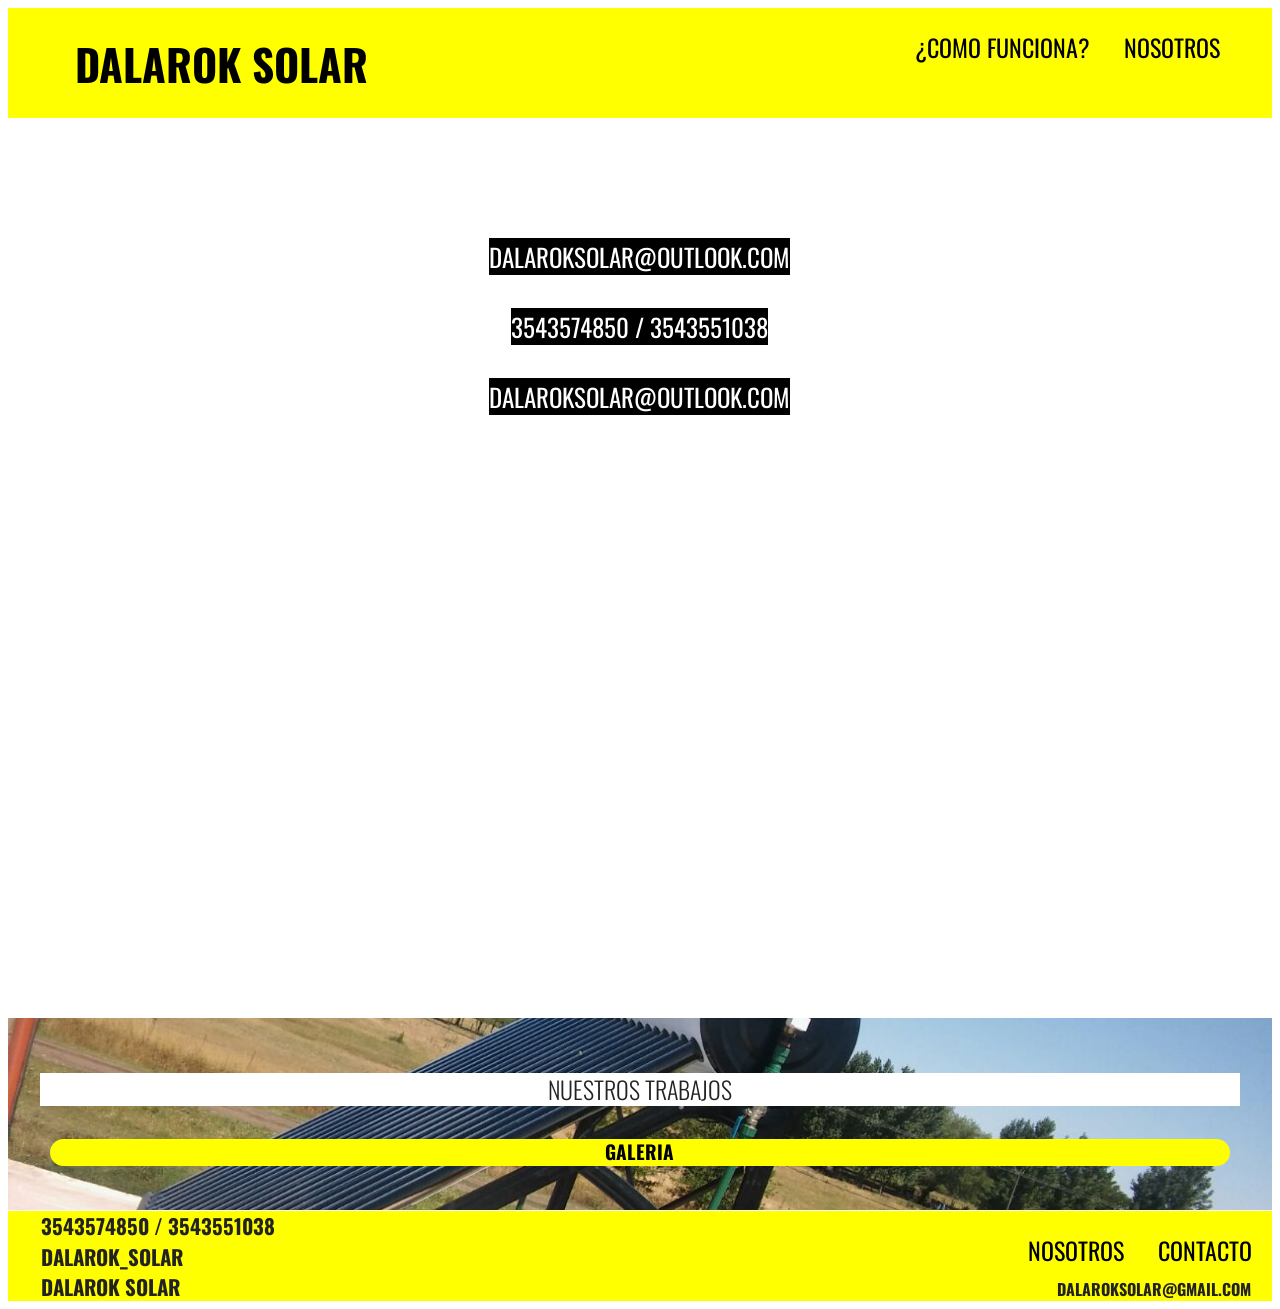
==== contacto.html @ 58a4c883 "se agrego proyecto dalarok" ====
<!doctype html>
<html class="no-js" lang="">

<head>
  <meta charset="utf-8">
  <title>Dalarok Solar</title>
  <meta name="description" content="">
  <meta name="viewport" content="width=device-width, initial-scale=1">

  <meta property="og:title" content="">
  <meta property="og:type" content="">
  <meta property="og:url" content="">
  <meta property="og:image" content="">

  <link rel="manifest" href="site.webmanifest">
  <link rel="apple-touch-icon" href="icon.png">
  <!-- Place favicon.ico in the root directory -->

  <link rel="stylesheet" href="css/normalize.css">
  <link rel="stylesheet" href="css/fontawesome-all.min.css">
  <link href="https://fonts.googleapis.com/css2?family=Oswald:wght@300;400&display=swap" rel="stylesheet">
  <link rel="stylesheet" href="css/main.css">

  <meta name="theme-color" content="#fafafa">
</head>

<body>

  <!-- Add your site or application content here -->

<div class="barra">
  <div class=" contenedor clearfix">
    <div class="logo">
      <a href="index.html">
      <h3 class="contenedor clearfix"><i class="fas fa-sun"></i> Dalarok <span>Solar</span></h3>
    </a>
    </div>
   
    <nav class="navegacion-principal contenedor">
      <a href="funcion.html">¿Como Funciona?</a>
      <a href="nosotros.html"> Nosotros</a>
      

    </nav>
  </div> <!--contenedor-->
</div> <!-- barra-->


<header class="site-header">
  <div class="general2">
    <div class="contenido-header">
      <nav class="redes-sociales">
        <a  href="https://www.facebook.com/dalarok_solar-108071503881082/"><i class="fab fa-facebook-f"></i></a>
        <a href="https://www.instagram.com/dalarok_solar/"><i class="fab fa-instagram"></i></a>
      </nav>
      <div class="info-solares">
        <div class="clearfix">
        <p class="ciudad"> Email</p>
        </div>
      <p class="slogan"> dalaroksolar@outlook.com</span></p>
      
    </div>
    <div class="info-solares">
      <div class="clearfix">
      <p class="ciudad"> Telefonos </p>
      </div>
    <p class="slogan"> 3543574850 / 3543551038</span></p>
    
  </div>
  <div class="info-solares">
    <div class="clearfix">
    <p class="ciudad"> Contacto</p>
    </div>
  <p class="slogan"> dalaroksolar@outlook.com</span></p>
  
</div>
      </div>
      
    </div>
  </div>

</header>


<section class="galeria ">
  <div class="contenedor">
   <h2 class="encabezado-nosotros">Nuestros Trabajos </h2>
        <div class="ver-todas">
             <a href="nosotros.html" class="boton boton-verde">Galeria</a>
        </div>  
  </div>
</div>
</section> 

<footer class="site-footer seccion navegacion-footer">
  <nav class="navegacion-principal contenedor">
    <a href="nosotros.html"> Nosotros</a>
    <a href="contacto.html"> Contacto</a>
    <p class="contenedor"><i class="far fa-envelope"> </i><strong>dalaroksolar@gmail.com</strong</i> </p>

</nav>
<div class="iconos-footer contenedor">
    <p><i class="fab fa-whatsapp"> </i> 3543574850 / 3543551038 </p>
    <p><i class="fab fa-instagram"> </i> Dalarok_Solar</p>
    <p><i class="fab fa-facebook-f"></i> Dalarok Solar</p>
  </div>  
    </div>
</footer>

  



  <script src="js/vendor/modernizr-3.11.2.min.js"></script>
  <script src="js/plugins.js"></script>
  <script src="js/main.js"></script>

  <!-- Google Analytics: change UA-XXXXX-Y to be your site's ID. -->
  <script>
    window.ga = function () { ga.q.push(arguments) }; ga.q = []; ga.l = +new Date;
    ga('create', 'UA-XXXXX-Y', 'auto'); ga('set', 'anonymizeIp', true); ga('set', 'transport', 'beacon'); ga('send', 'pageview')
  </script>
  <script src="https://www.google-analytics.com/analytics.js" async></script>
</body>

</html>
---- css/main.css ----
/*! HTML5 Boilerplate v8.0.0 | MIT License | https://html5boilerplate.com/ */

/* main.css 2.1.0 | MIT License | https://github.com/h5bp/main.css#readme */
/*
 * What follows is the result of much research on cross-browser styling.
 * Credit left inline and big thanks to Nicolas Gallagher, Jonathan Neal,
 * Kroc Camen, and the H5BP dev community and team.
 */

/* ==========================================================================
   Base styles: opinionated defaults
   ========================================================================== */

html {
  color: #222;
  font-size: 1em;
  line-height: 1.4;
}

/*
 * Remove text-shadow in selection highlight:
 * https://twitter.com/miketaylr/status/12228805301
 *
 * Vendor-prefixed and regular ::selection selectors cannot be combined:
 * https://stackoverflow.com/a/16982510/7133471
 *
 * Customize the background color to match your design.
 */

::-moz-selection {
  background: #b3d4fc;
  text-shadow: none;
}

::selection {
  background: #b3d4fc;
  text-shadow: none;
}

/*
 * A better looking default horizontal rule
 */

hr {
  display: block;
  height: 1px;
  border: 0;
  border-top: 1px solid #ccc;
  margin: 1em 0;
  padding: 0;
}

/*
 * Remove the gap between audio, canvas, iframes,
 * images, videos and the bottom of their containers:
 * https://github.com/h5bp/html5-boilerplate/issues/440
 */

audio,
canvas,
iframe,
img,
svg,
video {
  vertical-align: middle;
}

/*
 * Remove default fieldset styles.
 */

fieldset {
  border: 0;
  margin: 0;
  padding: 0;
}

/*
 * Allow only vertical resizing of textareas.
 */

textarea {
  resize: vertical;
}

/* ==========================================================================
   Author's custom styles
   ========================================================================== */


html {
  box-sizing: border-box;
}
*,*::before,*::after{
  box-sizing: inherit;
}
body {
  background-color: white;
  font-family: 'Oswald', sans-serif;
}
/** Header **/
div.general {
  background-image: url(../img/gif3.gif);
  
  height: 100vh;
  background-position: top center;
  background-size: cover;
}
div.general2 {
  
  background-image: url(../gif/gif1.gif);
  height: 100vh;
  background-position: top center;
  background-size: cover;
}
div.contenido-header{
  padding-top: 30px;
}
nav.redes-sociales {
  text-align: center;
}
nav.redes-sociales a {
  color: yellow;
  font-size: 2.5em;
  margin-right: 50px;
  transition: ease-out .5s;
}

nav.redes-sociales a:last-child {
  margin-right: 0;
}
div.fondo-contacto {
  background-color: yellow;
}



/** BODY **/     



div.info-solares{
  text-align: center;
  color: #ffffff;
  text-justify: distribute;
  text-transform: uppercase;
  justify-content: right;
}
@media only screen and (min-width:768px) {
  div.info-solares{
    width: 70%;
    margin: 0 auto;
  }
}
div.info-solares p {
  margin: 0;
  display: inline;
  font-size: 25px;
}

div.info-solares p i {
  color: yellow;
  font-size: 2rem;
}

/** Slogan INFERIOR **/



p.slogan {
  font-size: 5rem;
  
  color: white;
  margin-top: 3rem;
  background-color: black;

}
p.slogan span {
  font-weight: bold;
  
}




/** titulo de proyecto  y su responsivo para distintas pantallas **/


h1.nombre-sitio {
  font-size: 7vw;
  font-family: 'Oswald', sans-serif;
  color: yellow;
}
@media only screen and (min-width:768px) {
  h1.nombre-sitio {
    font-size: 11.5vw;
    margin: 0;
    line-height: 1;
  }
}


/** contenedor aplicado a barra media y sus responsivos  **/



.contenedor {
  width: 95%;
  margin: 0 auto;
}

@media only screen and (min-width:768px) {

  .contenedor {
    width: 90%;
    
    
  }
}
@media only screen and (min-width:480px) {
  .contenedor {
    width: 95%;
  
  }

}
div.barra {
  background-color: yellow;
  text-align: left;
  text-transform: uppercase;
  font-size: 1em;

}
div.logo  {
  font-size: 1.5em;
  display: inline-block;
  float:left;
}

h3 {
  font-size: 1em;
  padding: 25px;
}

@media only screen and (min-width:768px) {
  div.logo {
    width: 33%;
  }
}






/** navegacion principal **/


nav.navegacion-principal {
  
  text-decoration: none;
  margin-top: 13px;
  font-size: 1em;
  text-transform: uppercase;
}
nav.navegacion-principal a {
  font-family: 'Oswald', sans-serif;
  color: #000;
  text-align: right;
  text-decoration: none;
  text-transform: uppercase;
 justify-content: right;
 font-size: 1.5em;
 display: block;
 transition: ease-out .5s;
}
nav.navegacion-principal a:hover {
background-color: whitesmoke;
border-radius: 1.3em;
}

nav.navegacion-principal a:last-child {

  
 
  color: black;

}

nav.navegacion-principal a:last-child:hover {
  color:black;
  background-color: yellow;
}

.barra a {
  text-decoration: none; 
  font-size: 1.8em;
  color: black;
}



@media only screen and (min-width:768px) {
  nav.navegacion-principal {
    width: 67%;
    float: right;
    text-align: right;
    display: block;
  }
  nav.navegacion-principal a {
    margin-right: 10px;
    padding: 10px;
    display: inline-block;
    
  }
}
div.contenido-interactivo a {
  background-color: black;
  color: white;
  font-size: 2.5em;
  margin-right: 50px;
  text-align: center;
  display: inline-block;
  justify-content: right;
}


/** Menu movil **/ 

div.menu-movil {
  width: 60px;
  display: flex;
  float: right;
  text-align: right ;
  margin-top: 12px;
}
@media only screen and (min-width:768px) {
  div.menu-movil {
    display: none;
  }
}

div.menu-movil span {
  height: 8px;
  margin-bottom: 6px;
  background-color: white;
  display: flex;
}
div.menu-movil:hover {
  cursor: pointer;
}
div.menu-movil:hover {

}



/** galeria **/ 

.ver-todas {
  display: flex;
  justify-content: flex-end;
  

  
}
.ver-todas a {
  text-decoration: none;
  margin-top: 13px;
  font-size: .8em;
  text-transform: uppercase;
}

.boton {
  color: white;
  font-weight: 700;
  text-decoration: none;
  font-size: 1.8rem;
  text-align: center;
  border: none;
  display: block;
  flex: 30%;

}
.boton:hover {
  cursor: pointer;
}
.boton-amarillo {
  background-color:#E08709;
  margin: 10px;

}
.boton-verde{
  background-color: yellow;
  color: #000;
  border-radius: 10px;
  margin: 10px;
}
.boton-verde a{
  background-color: yellow;
  color: #000;
}

.icono {
  flex-basis: calc(33.3% - 1rem);
  text-align: center;
  margin-top: 10px;
  line-height: 2rem;
  font-size: 1.5rem;
}
.contenedor{
  max-width: 120rem;   /** =1200px**/
  margin: 0 auto;
  text-transform: uppercase;

}
.icono-nosotros{
  display: flex;
  justify-content: space-between;
  background-color: white;
  margin-top: 20px;
  margin: 0;
}

.encabezado-nosotros {
  font-weight: 300;
  text-align: center;
  background-color: white;


}
.icono p {
  font-size: .7em;
  text-align: center;
  margin-top: 20px;
  text-align: left;
  margin: 20px;

}
.icono.h3 {
  font-size: 3em;
  
  margin-top: 2rem;
}


/** UTILIDADES **/ 
.seccion {
  margin-top: 2rem;
  margin-bottom: 1rem;
  
}
.img {
  max-width: 100%;
  justify-content: space-between;
}



.contenedor-anuncios{

  display: flex;
  justify-content: space-between;
  flex-wrap: wrap;
}
.anuncio {
  flex: 0 0 calc(28% - 2rem ) ;
  border: 2px solid yellow;
  background-color: white;  
  
}
.contenido-anuncio {
  padding : 1rem;
}
 /** contacto home **/
 .galeria {
   background-image: url(../img/img3.jpg) ;
   background-position: center center;
   background-size: cover;
   height: 12rem;
   display: flex;
   align-items: center;
 }
.ver-todas a {
  color: black;
 border-color: white;
 border-radius: 2rem;
 border-color: #000;
transition: ease-in-out .5s;
text-transform: uppercase;
font-size: 1.2em;
}
.ver-todas a:last-child:hover {
color:white;
background-color: yellow;
border-color: black;
}

/** footer **/ 
.site-footer {
  background-color: yellow;
  margin: 0;
}

.contenedor-footer {
  padding: 3rem 0;
  display: flex;
  justify-content: space-between;
}



nav.navegacion-footer a {
  font-family: 'Oswald', sans-serif;
  color: #000;
  text-align: right;
  text-decoration: none;
  text-transform: uppercase;
 justify-content: right;
 font-size: 1.5em;
 display: block;
 transition: ease-out .5s;
}
.iconos-footer {
  font-size: 1.3em;

}
.iconos-footer p {
  margin: 1px;
}

div.fotos a {
 display: inline-block;
 margin-bottom: 10px;
 display: flexbox;
}
div.fotos {
  display: inline-flexbox;
  margin: 2rem;
  
}
/*-------------------------------------------- prueba NOSOTROS-----*/ 


.contenido-nosotros {
 background-color: yellow;
  grid-template-columns: 50% 50%;
  

}
.texto-nosotros blockquote {
  font-weight: 700;
  font-size: 2rem;
  margin: 0;
  padding: 1rem 0 3rem 0;
  text-align: center;
}

.barra{
  display: flex;
  justify-content: space-between;
  align-items: center;
 
}

.site-footer {
  background-color: yellow;
  margin: 0;
}

.contenedor-footer {
  padding: 3rem 0;
  display: flex;
  justify-content: right;
}

.site-header{
  text-decoration: none;
  text-transform: uppercase;
  
}
.site-header.inicio{
  background-color: yelow;
  background-position: center center;
  
  
  min-height: 60rem;
}



.centrar-texto {
  text-align: center;
  background-color: yellow; 
}


.fotos-galeria {

  background-color: black;
  margin: 0;
  list-style: none;
  padding: 20px;
  box-sizing: border-box;
  display: flex;
  flex-wrap: wrap;
  justify-content: space-around;

}
.fotos-galeria li {
  margin: 5px;
  
}
.fotos-galeria img {
  width: 150px;
  height: 100px;
}

/* Estilos Modal */

.modal {
  display: none;
}



.modal:target {
display: block;
position: fixed;
background-color: grey;
top: 0;
left: 0;
width: 100%;
height: 100%;

}

.modal h3 {
  color: #ffffff;
  font-size: 30px;
  text-align: center;
  margin: 15px 0;

}

.imagen {
  width: 100%;
  height: 50;
  display: flex;
  justify-content: center;
  align-items: center;
}
 
.imagen a {
  color: #ffffff;
  font-size: 45px;
  text-decoration: none;
  margin: 0 10px;
}

.imagen a:nth-child(2) {
  margin: 0;
  height: 100%;
  flex-shrink: 2;
}

.imagen img {
  width: 500px;
  height: 100%;
  max-width: 100%;
  border: 7px solid;
  box-sizing: border-box;
}

.cerrar {
  display: block;
  background: white;
  width: 25px;
  height: 30px;
  margin: auto;
  text-align: center;
  text-decoration: none;
  font-size: 20px;
  color:white;
  padding: 5px;
  background-color: grey;
  
}
h2 {
  text-align: center;
}

/*  IMAGEN FUNCION */

.imagen-funcion {
 height: 50%;
 
}



.texto-explicativo p {
  justify-content: right;
  display: flexbox;
}

.imagen-explicacion {
  justify-content: left;
  width: 40%;
}
.contenido-nos {
  display: grid;
  grid-template-columns: 50% 50%;
  grid-column-gap: 2rem;

}


.imagen-contacto {
  width: 90%;

}




/* ==========================================================================
   Helper classes
   ========================================================================== */

/*
 * Hide visually and from screen readers
 */

.hidden,
[hidden] {
  display: none !important;
}

/*
 * Hide only visually, but have it available for screen readers:
 * https://snook.ca/archives/html_and_css/hiding-content-for-accessibility
 *
 * 1. For long content, line feeds are not interpreted as spaces and small width
 *    causes content to wrap 1 word per line:
 *    https://medium.com/@jessebeach/beware-smushed-off-screen-accessible-text-5952a4c2cbfe
 */

.sr-only {
  border: 0;
  clip: rect(0, 0, 0, 0);
  height: 1px;
  margin: -1px;
  overflow: hidden;
  padding: 0;
  position: absolute;
  white-space: nowrap;
  width: 1px;
  /* 1 */
}

/*
 * Extends the .sr-only class to allow the element
 * to be focusable when navigated to via the keyboard:
 * https://www.drupal.org/node/897638
 */

.sr-only.focusable:active,
.sr-only.focusable:focus {
  clip: auto;
  height: auto;
  margin: 0;
  overflow: visible;
  position: static;
  white-space: inherit;
  width: auto;
}

/*
 * Hide visually and from screen readers, but maintain layout
 */

.invisible {
  visibility: hidden;
}

/*
 * Clearfix: contain floats
 *
 * For modern browsers
 * 1. The space content is one way to avoid an Opera bug when the
 *    `contenteditable` attribute is included anywhere else in the document.
 *    Otherwise it causes space to appear at the top and bottom of elements
 *    that receive the `clearfix` class.
 * 2. The use of `table` rather than `block` is only necessary if using
 *    `:before` to contain the top-margins of child elements.
 */

.clearfix::before,
.clearfix::after {
  content: " ";
  display: table;
}

.clearfix::after {
  clear: both;
}

/* ==========================================================================
   EXAMPLE Media Queries for Responsive Design.
   These examples override the primary ('mobile first') styles.
   Modify as content requires.
   ========================================================================== */

@media only screen and (min-width: 35em) {
  /* Style adjustments for viewports that meet the condition */
}

@media print,
  (-webkit-min-device-pixel-ratio: 1.25),
  (min-resolution: 1.25dppx),
  (min-resolution: 120dpi) {
  /* Style adjustments for high resolution devices */
}

/* ==========================================================================
   Print styles.
   Inlined to avoid the additional HTTP request:
   https://www.phpied.com/delay-loading-your-print-css/
   ========================================================================== */

@media print {
  *,
  *::before,
  *::after {
    background: #fff !important;
    color: #000 !important;
    /* Black prints faster */
    box-shadow: none !important;
    text-shadow: none !important;
  }

  a,
  a:visited {
    text-decoration: underline;
  }

  a[href]::after {
    content: " (" attr(href) ")";
  }

  abbr[title]::after {
    content: " (" attr(title) ")";
  }

  /*
   * Don't show links that are fragment identifiers,
   * or use the `javascript:` pseudo protocol
   */
  a[href^="#"]::after,
  a[href^="javascript:"]::after {
    content: "";
  }

  pre {
    white-space: pre-wrap !important;
  }

  pre,
  blockquote {
    border: 1px solid #999;
    page-break-inside: avoid;
  }

  /*
   * Printing Tables:
   * https://web.archive.org/web/20180815150934/http://css-discuss.incutio.com/wiki/Printing_Tables
   */
  thead {
    display: table-header-group;
  }

  tr,
  img {
    page-break-inside: avoid;
  }

  p,
  h2,
  h3 {
    orphans: 3;
    widows: 3;
  }

  h2,
  h3 {
    page-break-after: avoid;
  }
}
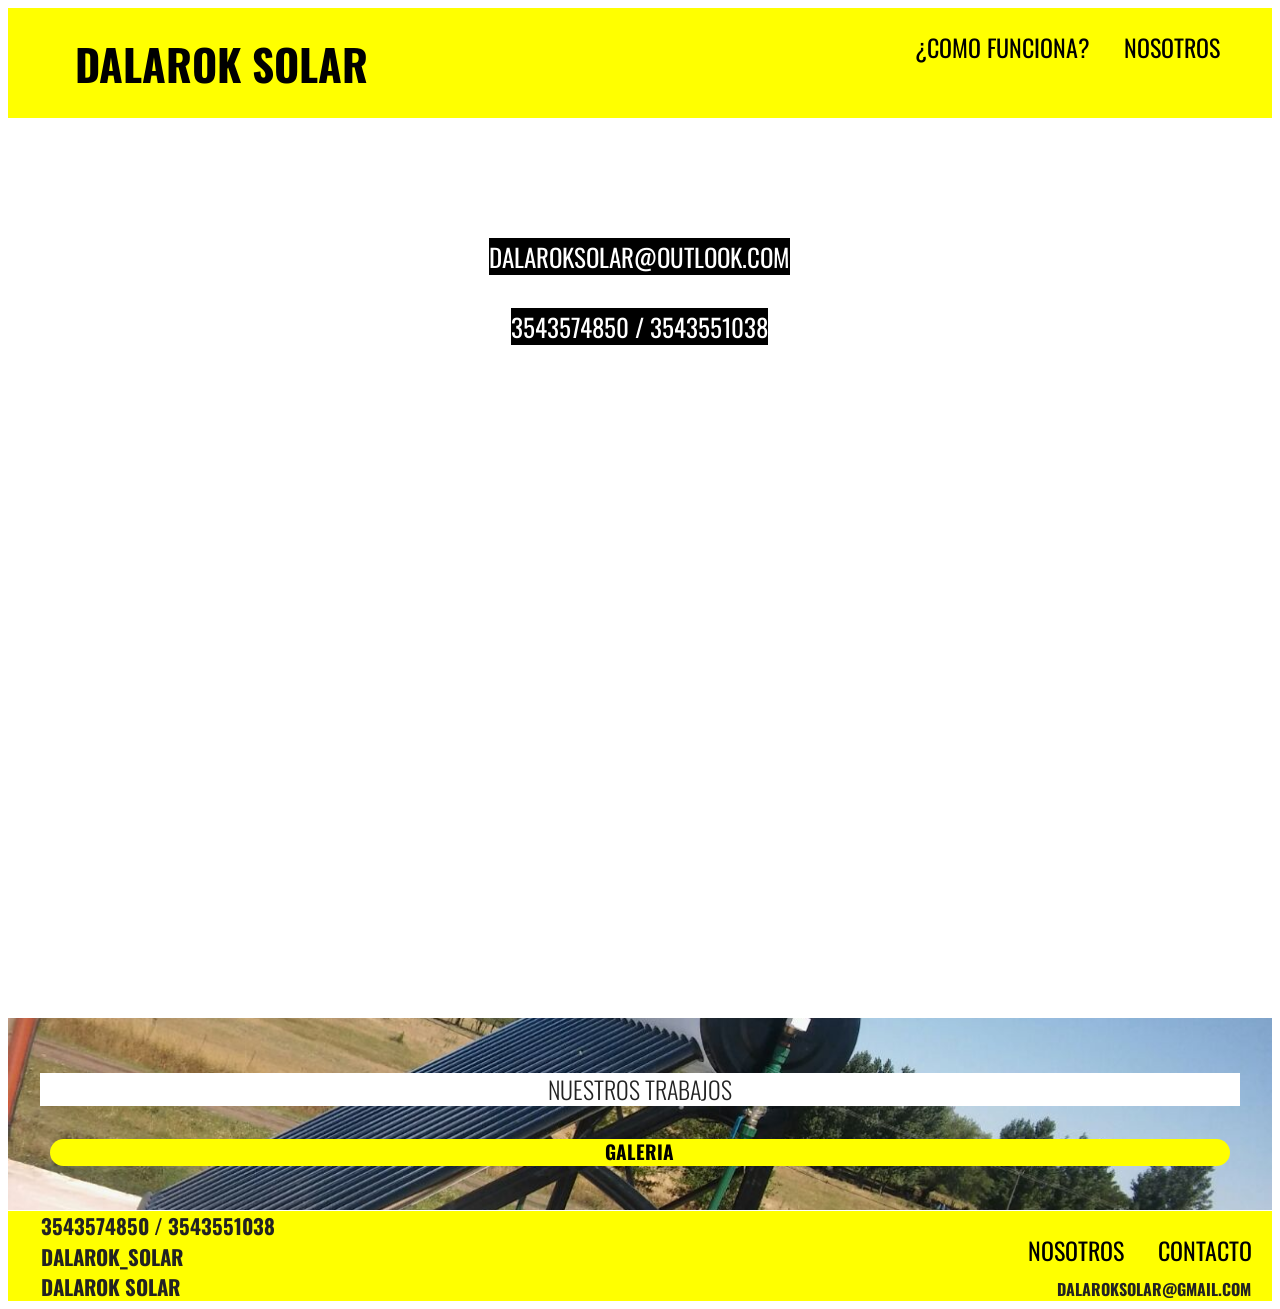
==== commit 0e6f5a32: "se corrigieron datos de pagina" ====
--- a/contacto.html
+++ b/contacto.html
@@ -55,7 +55,7 @@
       </nav>
       <div class="info-solares">
         <div class="clearfix">
-        <p class="ciudad"> Email</p>
+        <p class="ciudad"> E-mail</p>
         </div>
       <p class="slogan"> dalaroksolar@outlook.com</span></p>
       
@@ -67,12 +67,8 @@
     <p class="slogan"> 3543574850 / 3543551038</span></p>
     
   </div>
-  <div class="info-solares">
-    <div class="clearfix">
-    <p class="ciudad"> Contacto</p>
-    </div>
-  <p class="slogan"> dalaroksolar@outlook.com</span></p>
-  
+
+
 </div>
       </div>
       
--- a/css/main.css
+++ b/css/main.css
@@ -349,7 +349,56 @@
 div.menu-movil:hover {
   cursor: pointer;
 }
-div.menu-movil:hover {
+
+@media only screen and (min-width:468px) {
+  div.imagen {
+    width: 100%;
+    height: 50;
+    display: flex;
+    justify-content: center;
+    align-items: center;
+    box-sizing: border-box;
+  }
+}
+
+
+@media only screen and (min-width:768px){
+  div.imagen {
+    width: 100%;
+    height: 50;
+    display: flex;
+    justify-content: center;
+    align-items: center;
+    box-sizing: border-box;
+  }
+
+  div.imagen {
+   max-width: auto;
+  }
+
+}
+@media only screen and (min-width:768px) {
+   div.imagen {
+    width: 100%;
+    height: 50;
+    display: flex;
+    justify-content: center;
+    align-items: center;
+    box-sizing: border-box;
+  }
+}
+
+
+
+@media only screen and (min-width:996px) {
+  div.imagen {
+    width: 100%;
+    height: 50;
+    display: flex;
+    justify-content: center;
+    align-items: center;
+    box-sizing: border-box;
+  }
 
 }
 
@@ -452,7 +501,7 @@
 }
 .img {
   max-width: 100%;
-  justify-content: space-between;
+  justify-content:50%;
 }
 
 
@@ -650,6 +699,8 @@
   justify-content: center;
   align-items: center;
 }
+
+
  
 .imagen a {
   color: #ffffff;
@@ -721,6 +772,19 @@
 
 }
 
+
+
+
+
+div.container {
+  width: 96%;
+  max-width: 960px;
+  margin: 0 auto;
+  }
+  img {
+  width: 100%;
+  height: auto;
+  }
 
 
 
